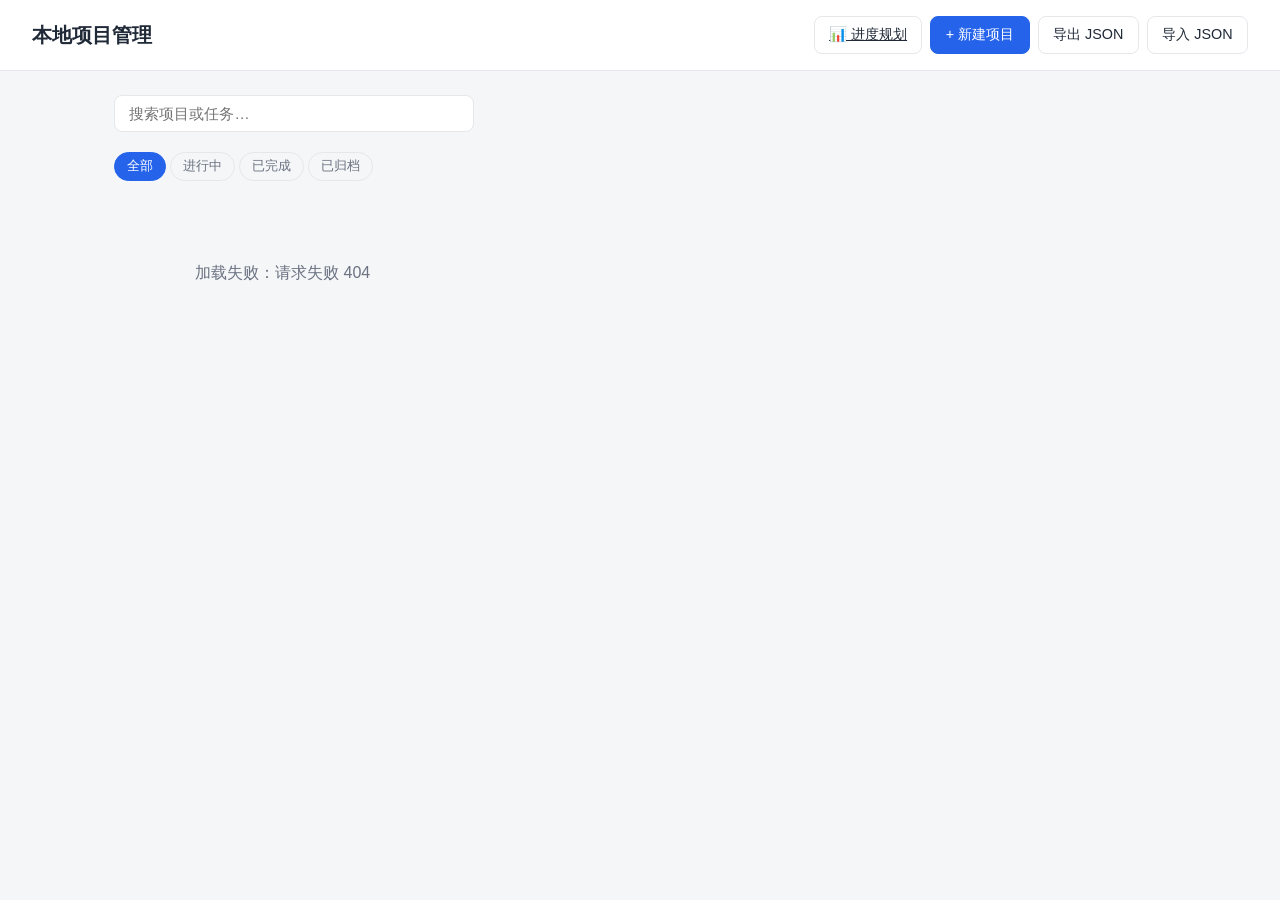
==== static/index.html @ c8870e4d "Initial commit: local project manager with roadmap gantt chart" ====
<!DOCTYPE html>
<html lang="zh-CN">
<head>
  <meta charset="UTF-8">
  <meta name="viewport" content="width=device-width, initial-scale=1.0">
  <title>本地项目管理</title>
  <link rel="stylesheet" href="/static/style.css">
</head>
<body>
  <header class="topbar">
    <h1>本地项目管理</h1>
    <div class="actions">
      <a href="/roadmap" class="btn">📊 进度规划</a>
      <button id="btn-new-project" class="btn primary">+ 新建项目</button>
      <button id="btn-export" class="btn">导出 JSON</button>
      <button id="btn-import" class="btn">导入 JSON</button>
      <input type="file" id="import-file" accept="application/json,.json" hidden>
    </div>
  </header>

  <main class="container">
    <div class="toolbar">
      <input type="search" id="search" placeholder="搜索项目或任务…" class="search-input">
      <span id="stats" class="stats"></span>
    </div>

    <div class="filter-row" id="filter-row">
      <button class="filter-btn active" data-status="all">全部</button>
      <button class="filter-btn" data-status="active">进行中</button>
      <button class="filter-btn" data-status="done">已完成</button>
      <button class="filter-btn" data-status="archived">已归档</button>
    </div>

    <div id="project-list" class="project-list"></div>

    <div id="empty-state" class="empty-state hidden">
      <p>还没有项目，点击右上角“新建项目”开始。</p>
    </div>
  </main>

  <div id="modal" class="modal hidden" aria-hidden="true">
    <div class="modal-backdrop"></div>
    <div class="modal-card">
      <h2 id="modal-title">新建项目</h2>
      <form id="project-form">
        <input type="hidden" id="project-id">
        <label>
          项目名称
          <input type="text" id="project-name" required placeholder="例如：官网改版">
        </label>
        <label>
          描述
          <textarea id="project-description" rows="3" placeholder="可选的项目描述"></textarea>
        </label>
        <label>
          状态
          <select id="project-status">
            <option value="active">进行中</option>
            <option value="archived">已归档</option>
            <option value="done">已完成</option>
          </select>
        </label>
        <div class="modal-actions">
          <button type="button" id="btn-cancel" class="btn">取消</button>
          <button type="submit" class="btn primary">保存</button>
        </div>
      </form>
    </div>
  </div>

  <script src="/static/app.js"></script>
</body>
</html>
---- static/style.css ----
:root {
  --bg: #f4f6f8;
  --card: #ffffff;
  --text: #1f2937;
  --muted: #6b7280;
  --primary: #2563eb;
  --primary-hover: #1d4ed8;
  --danger: #dc2626;
  --danger-hover: #b91c1c;
  --border: #e5e7eb;
  --radius: 12px;
  --shadow: 0 2px 8px rgba(0, 0, 0, 0.06);
}

* { box-sizing: border-box; }

body {
  margin: 0;
  font-family: -apple-system, BlinkMacSystemFont, "Segoe UI", Roboto, "Helvetica Neue", Arial, sans-serif;
  background: var(--bg);
  color: var(--text);
  line-height: 1.5;
}

.topbar {
  background: var(--card);
  border-bottom: 1px solid var(--border);
  padding: 1rem 2rem;
  display: flex;
  align-items: center;
  justify-content: space-between;
  position: sticky;
  top: 0;
  z-index: 10;
}

.topbar h1 { margin: 0; font-size: 1.25rem; }

.actions { display: flex; gap: 0.5rem; }

.btn {
  border: 1px solid var(--border);
  background: var(--card);
  color: var(--text);
  padding: 0.45rem 0.9rem;
  border-radius: 8px;
  cursor: pointer;
  font-size: 0.9rem;
  transition: background 0.15s, border-color 0.15s;
}

.btn:hover { background: #f9fafb; }

.btn.primary {
  background: var(--primary);
  color: #fff;
  border-color: var(--primary);
}

.btn.primary:hover { background: var(--primary-hover); }

.btn.small { padding: 0.25rem 0.5rem; font-size: 0.8rem; }

.container { max-width: 1100px; margin: 0 auto; padding: 1.5rem; }

.toolbar {
  display: flex;
  align-items: center;
  gap: 1rem;
  margin-bottom: 1.25rem;
}

.search-input {
  flex: 1;
  max-width: 360px;
  padding: 0.55rem 0.9rem;
  border: 1px solid var(--border);
  border-radius: 8px;
  font-size: 0.95rem;
  outline: none;
  transition: border-color 0.15s, box-shadow 0.15s;
}

.search-input:focus {
  border-color: var(--primary);
  box-shadow: 0 0 0 3px rgba(37, 99, 235, 0.15);
}

.stats { color: var(--muted); font-size: 0.9rem; }


.filter-row {
  display: flex;
  gap: 0.25rem;
  margin-bottom: 1rem;
}

.filter-btn {
  padding: 0.3rem 0.75rem;
  border: 1px solid var(--border);
  background: transparent;
  color: var(--muted);
  border-radius: 999px;
  font-size: 0.82rem;
  cursor: pointer;
  transition: all 0.15s;
}

.filter-btn:hover {
  color: var(--text);
  background: #f3f4f6;
}

.filter-btn.active {
  background: var(--primary);
  color: #fff;
  border-color: var(--primary);
}


.project-list {
  display: grid;
  grid-template-columns: repeat(auto-fill, minmax(280px, 1fr));
  gap: 1.25rem;
}

.card {
  background: var(--card);
  border: 1px solid var(--border);
  border-radius: var(--radius);
  box-shadow: var(--shadow);
  padding: 1.25rem;
  display: flex;
  flex-direction: column;
  gap: 0.75rem;
}

.card.status-done {
  border-color: #bbf7d0;
  background: #fafdf6;
}

.card.status-archived {
  opacity: 0.75;
  background: #fafafa;
}

.card.pinned {
  border-color: #f59e0b;
  background: #fffbeb;
  box-shadow: 0 2px 12px rgba(245, 158, 11, 0.12);
}

.card.pinned .card-title::before {
  content: "📌 ";
}

.icon-btn.pinned {
  color: #f59e0b;
}

.icon-btn.pinned:hover {
  background: #fef3c7;
  color: #d97706;
}

.card-actions { display: flex; gap: 0.25rem; flex-shrink: 0; }

.card-header {
  display: flex;
  align-items: flex-start;
  justify-content: space-between;
  gap: 0.75rem;
}

.card-title {
  margin: 0;
  font-size: 1.1rem;
  overflow-wrap: break-word;
  word-break: break-word;
}

.card-desc {
  color: var(--muted);
  font-size: 0.9rem;
  overflow-wrap: break-word;
  word-break: break-word;
  margin: 0;
}

.card-meta {
  display: flex;
  gap: 0.5rem;
  align-items: center;
  flex-wrap: wrap;
}

.card-dates {
  color: var(--muted);
  font-size: 0.78rem;
}

.badge {
  display: inline-block;
  padding: 0.15rem 0.5rem;
  border-radius: 999px;
  font-size: 0.75rem;
  font-weight: 600;
}

.badge.active { background: #dbeafe; color: #1e40af; }
.badge.done { background: #d1fae5; color: #065f46; }
.badge.archived { background: #f3f4f6; color: #4b5563; }

.badge.priority-high { background: #fee2e2; color: #991b1b; }
.badge.priority-medium { background: #fef3c7; color: #92400e; }
.badge.priority-low { background: #e0f2fe; color: #075985; }

.task-section { margin-top: 0.25rem; }

.task-section-header {
  display: flex;
  align-items: center;
  justify-content: space-between;
  margin-bottom: 0.5rem;
}

.task-section-header .task-summary {
  font-size: 0.82rem;
  color: var(--muted);
  font-weight: 600;
}

.task-section.collapsed .task-list,
.task-section.collapsed .add-task {
  display: none;
}

.task-list {
  list-style: none;
  margin: 0;
  padding: 0;
  display: flex;
  flex-direction: column;
  gap: 0.4rem;
}

.task-item {
  display: flex;
  align-items: center;
  gap: 0.5rem;
  padding: 0.35rem 0;
  border-bottom: 1px solid var(--border);
}

.task-item:last-child { border-bottom: none; }

.task-item.done .task-title {
  text-decoration: line-through;
  color: var(--muted);
}

.task-title {
  flex: 1;
  font-size: 0.92rem;
  cursor: text;
  padding: 0.15rem 0.3rem;
  border-radius: 4px;
}

.task-title:hover { background: #f3f4f6; }

.task-actions { display: flex; gap: 0.25rem; }

.task-date {
  color: var(--muted);
  font-size: 0.75rem;
  white-space: nowrap;
}

.add-task {
  display: flex;
  gap: 0.5rem;
  margin-top: 0.5rem;
}

.add-task input {
  flex: 1;
  padding: 0.45rem 0.65rem;
  border: 1px solid var(--border);
  border-radius: 6px;
  font-size: 0.9rem;
}

.add-task select {
  padding: 0.45rem 0.5rem;
  border: 1px solid var(--border);
  border-radius: 6px;
  font-size: 0.9rem;
  background: #fff;
}

.icon-btn {
  background: transparent;
  border: none;
  cursor: pointer;
  color: var(--muted);
  padding: 0.15rem 0.35rem;
  border-radius: 4px;
}

.icon-btn:hover { background: #f3f4f6; color: var(--text); }

.icon-btn.danger:hover { color: var(--danger); background: #fee2e2; }

.empty-state.is-search { color: var(--muted); }
.empty-state {
  text-align: center;
  color: var(--muted);
  padding: 3rem 1rem;
}

.hidden { display: none !important; }

.modal {
  position: fixed;
  inset: 0;
  z-index: 20;
  display: flex;
  align-items: center;
  justify-content: center;
}

.modal-backdrop {
  position: absolute;
  inset: 0;
  background: rgba(0, 0, 0, 0.35);
}

.modal-card {
  position: relative;
  background: var(--card);
  border-radius: var(--radius);
  box-shadow: 0 10px 30px rgba(0, 0, 0, 0.12);
  padding: 1.5rem;
  width: 90%;
  max-width: 460px;
}

.modal-card h2 { margin: 0 0 1rem; font-size: 1.15rem; }

.modal-card label {
  display: block;
  margin-bottom: 0.9rem;
  font-size: 0.9rem;
  color: var(--text);
}

.modal-card input,
.modal-card textarea,
.modal-card select {
  display: block;
  width: 100%;
  margin-top: 0.3rem;
  padding: 0.55rem 0.75rem;
  border: 1px solid var(--border);
  border-radius: 8px;
  font-size: 0.95rem;
  font-family: inherit;
}

.modal-actions {
  display: flex;
  justify-content: flex-end;
  gap: 0.5rem;
  margin-top: 1rem;
}

@media (max-width: 640px) {
  .topbar { flex-direction: column; align-items: flex-start; gap: 0.75rem; }
  .toolbar { flex-direction: column; align-items: stretch; }
  .search-input { max-width: none; }
}
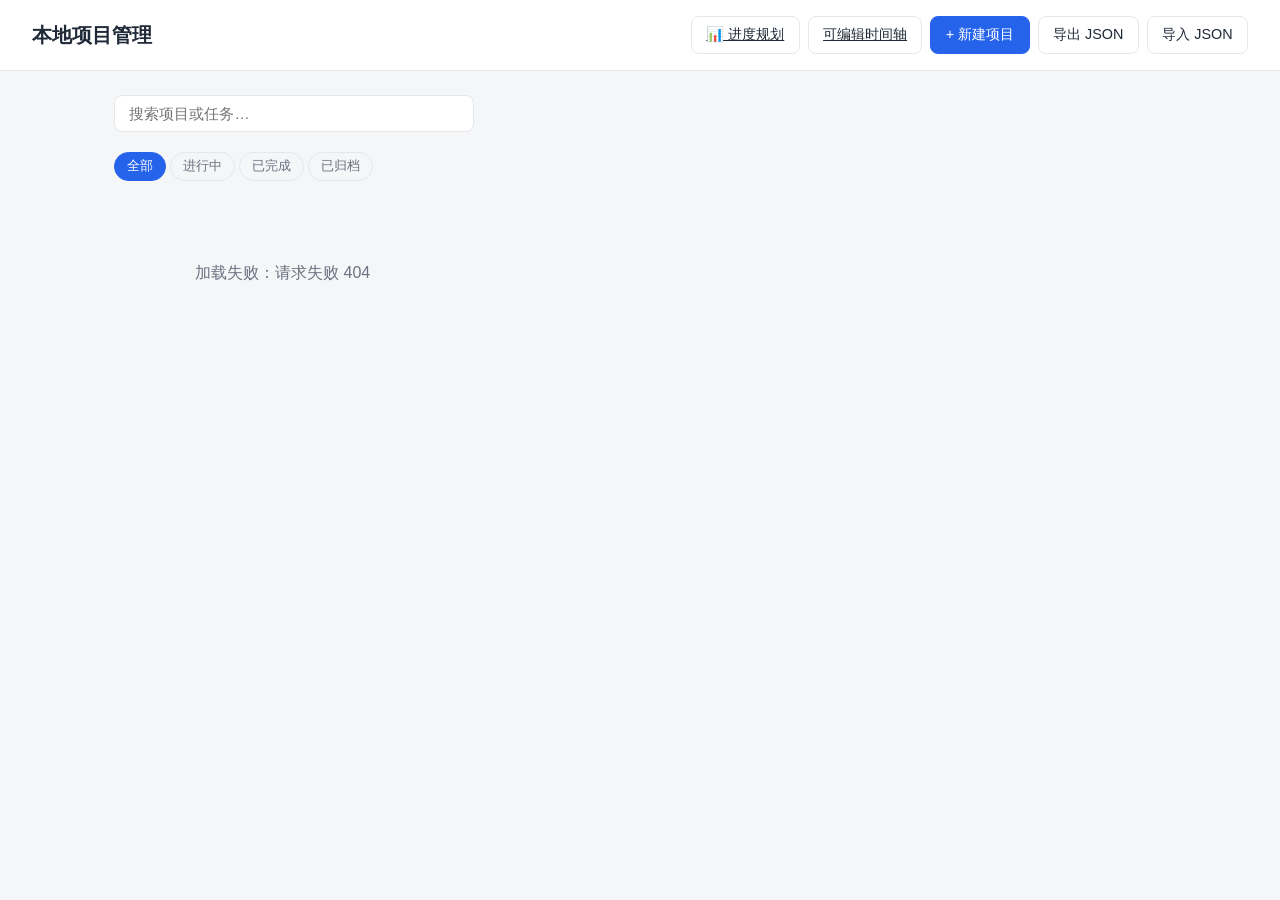
==== commit 4b2f521e: "修复可编辑时间轴入口、中文路径及画布初始化" ====
--- a/static/index.html
+++ b/static/index.html
@@ -11,6 +11,7 @@
     <h1>本地项目管理</h1>
     <div class="actions">
       <a href="/roadmap" class="btn">📊 进度规划</a>
+      <a href="/timeline" class="btn">可编辑时间轴</a>
       <button id="btn-new-project" class="btn primary">+ 新建项目</button>
       <button id="btn-export" class="btn">导出 JSON</button>
       <button id="btn-import" class="btn">导入 JSON</button>
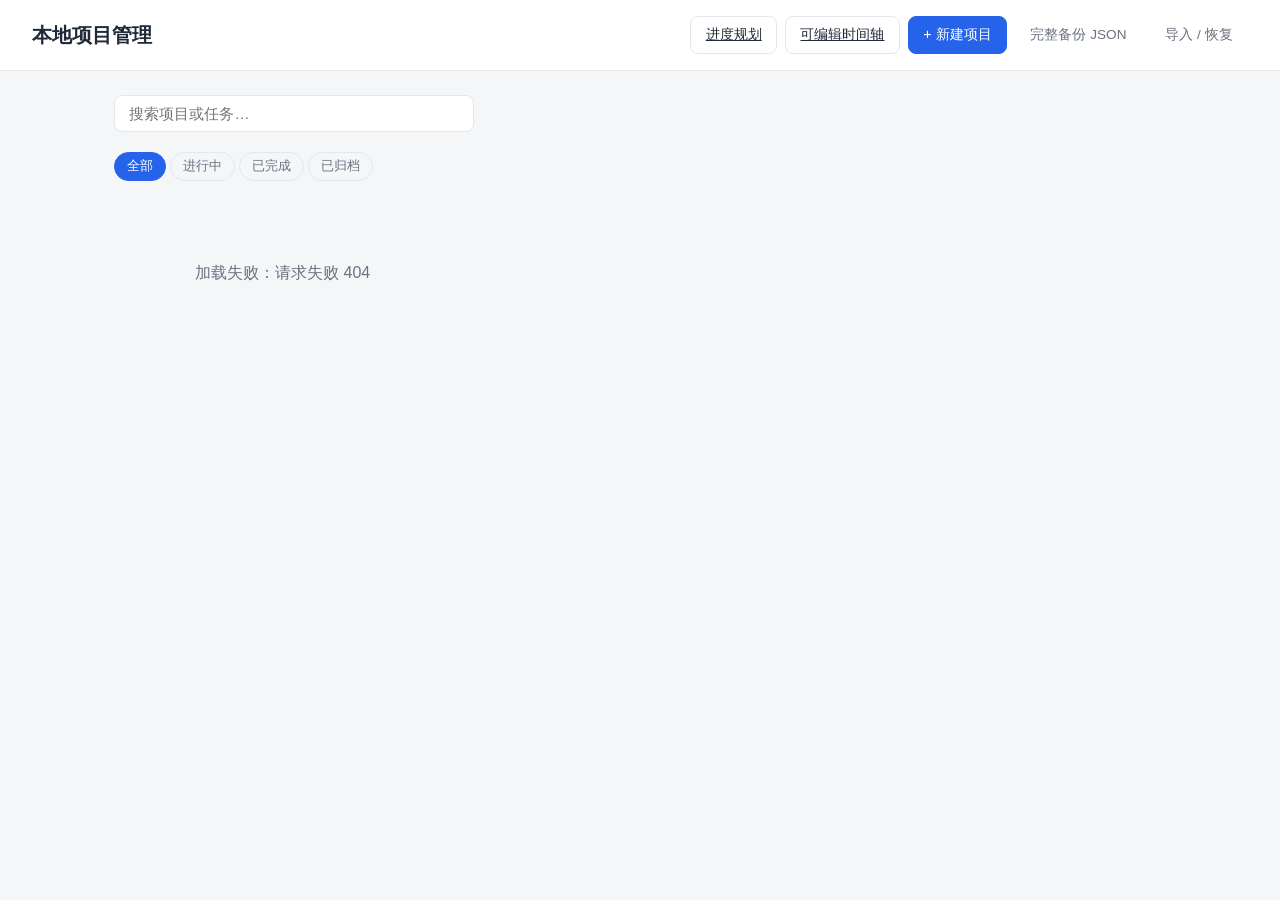
==== commit b96eebdb: "完善项目任务关联、保存冲突检测和完整备份恢复" ====
--- a/static/index.html
+++ b/static/index.html
@@ -10,11 +10,11 @@
   <header class="topbar">
     <h1>本地项目管理</h1>
     <div class="actions">
-      <a href="/roadmap" class="btn">📊 进度规划</a>
+      <a href="/roadmap" class="btn">进度规划</a>
       <a href="/timeline" class="btn">可编辑时间轴</a>
       <button id="btn-new-project" class="btn primary">+ 新建项目</button>
-      <button id="btn-export" class="btn">导出 JSON</button>
-      <button id="btn-import" class="btn">导入 JSON</button>
+      <button id="btn-export" class="btn text-btn">完整备份 JSON</button>
+      <button id="btn-import" class="btn text-btn">导入 / 恢复</button>
       <input type="file" id="import-file" accept="application/json,.json" hidden>
     </div>
   </header>
--- a/static/style.css
+++ b/static/style.css
@@ -61,6 +61,17 @@
 
 .btn.small { padding: 0.25rem 0.5rem; font-size: 0.8rem; }
 
+.btn.text-btn {
+  border-color: transparent;
+  color: var(--muted);
+  font-size: 0.85rem;
+}
+
+.btn.text-btn:hover {
+  color: var(--text);
+  background: #f3f4f6;
+}
+
 .container { max-width: 1100px; margin: 0 auto; padding: 1.5rem; }
 
 .toolbar {
@@ -195,7 +206,7 @@
   flex-wrap: wrap;
 }
 
-.card-dates {
+.card-updated {
   color: var(--muted);
   font-size: 0.78rem;
 }
@@ -247,7 +258,7 @@
 
 .task-item {
   display: flex;
-  align-items: center;
+  align-items: flex-start;
   gap: 0.5rem;
   padding: 0.35rem 0;
   border-bottom: 1px solid var(--border);
@@ -255,29 +266,58 @@
 
 .task-item:last-child { border-bottom: none; }
 
+.task-item .task-done { margin-top: 0.35rem; }
+
+.task-main {
+  flex: 1;
+  min-width: 0;
+  display: flex;
+  flex-direction: column;
+}
+
 .task-item.done .task-title {
   text-decoration: line-through;
   color: var(--muted);
 }
 
 .task-title {
-  flex: 1;
   font-size: 0.92rem;
   cursor: text;
   padding: 0.15rem 0.3rem;
   border-radius: 4px;
+  overflow-wrap: break-word;
+  word-break: break-word;
 }
 
 .task-title:hover { background: #f3f4f6; }
 
-.task-actions { display: flex; gap: 0.25rem; }
+.task-sub {
+  display: flex;
+  align-items: center;
+  gap: 0.4rem;
+  padding-left: 0.3rem;
+}
+
+.badge[data-action="cycle-priority"] { cursor: pointer; }
+
+.task-actions {
+  display: flex;
+  gap: 0.25rem;
+  visibility: hidden;
+  flex-shrink: 0;
+}
+
+.task-item:hover .task-actions { visibility: visible; }
 
 .task-date {
+  display: none;
   color: var(--muted);
   font-size: 0.75rem;
   white-space: nowrap;
 }
 
+.task-item:hover .task-date { display: inline; }
+
 .add-task {
   display: flex;
   gap: 0.5rem;
@@ -286,18 +326,17 @@
 
 .add-task input {
   flex: 1;
-  padding: 0.45rem 0.65rem;
-  border: 1px solid var(--border);
+  padding: 0.4rem 0.65rem;
+  border: 1px dashed var(--border);
   border-radius: 6px;
-  font-size: 0.9rem;
-}
-
-.add-task select {
-  padding: 0.45rem 0.5rem;
-  border: 1px solid var(--border);
-  border-radius: 6px;
-  font-size: 0.9rem;
-  background: #fff;
+  font-size: 0.88rem;
+  color: var(--text);
+}
+
+.add-task input:focus {
+  outline: none;
+  border-style: solid;
+  border-color: var(--primary);
 }
 
 .icon-btn {
